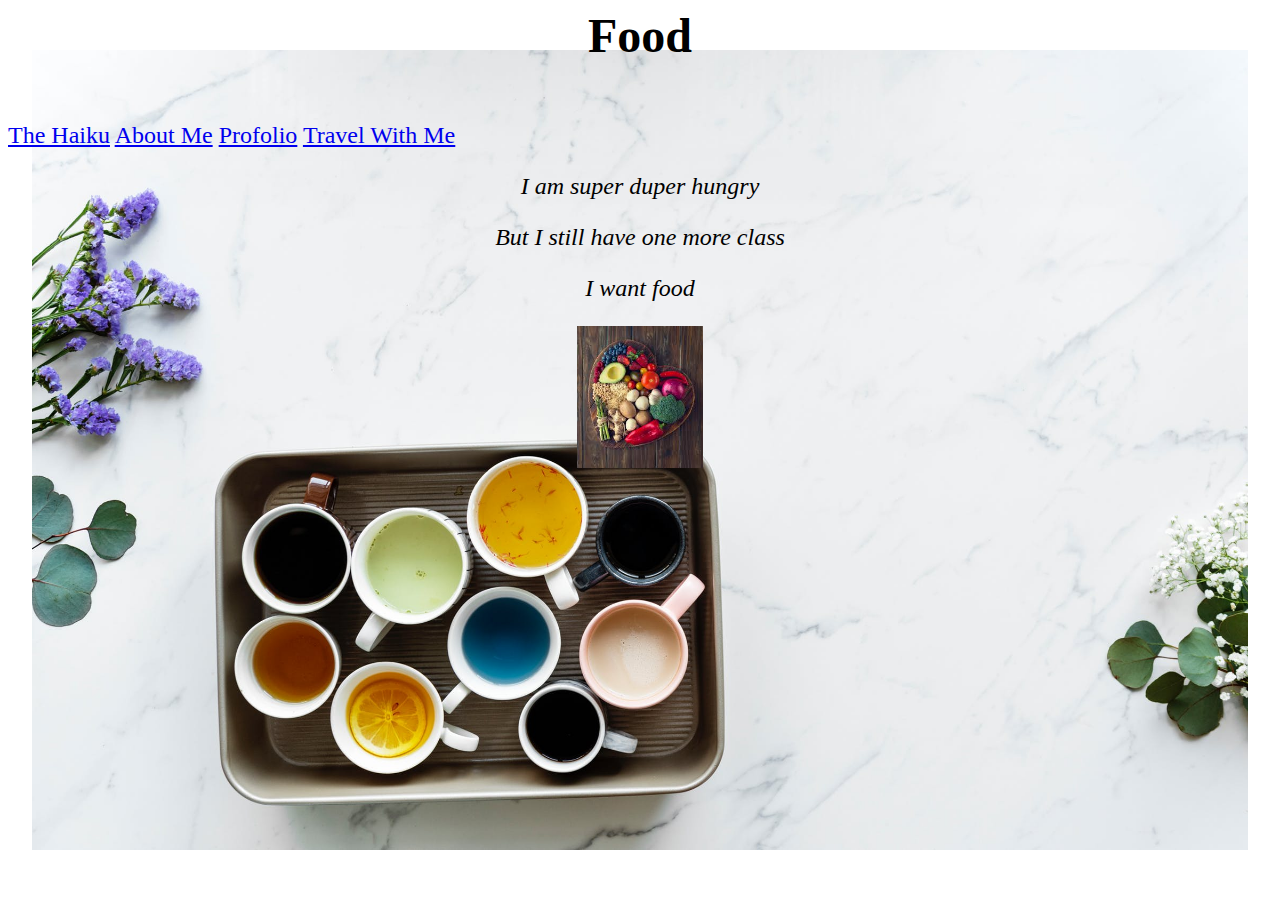
==== index.html @ a1c09dfc "Initial Commit" ====
<idoctype html>
<html lang="en">

<head>
  <title>Grace W's First Webpage</title>
  <link rel="stylesheet" type="text/css" href="Grace.css">
</head>

<body>
  <font size="5">
    <font face="times new roman">
  <h1>Food</h1>
  <br>
        <a href="index.html">The Haiku</a>
        <a href="aboutme.html">About Me</a>
        <a href="profolio.html">Profolio</a>
        <a href="travel.html">Travel With Me</a>
  </br>
  <p>I am super duper hungry</p>
  <p>But I still have one more class</p>
  <p>I want food</p>
  <img src="images/heartbow.jpg" alt=<"heartbow class"="jpg"></heartbow>
</body>

</html>
---- Grace.css ----
p{
 color:black;
 font-style:italic;
 text-align:center;
} 

h1{
    text-align:center;
}

body{
    background-image: url(images/background.jpeg);
    background-repeat: no-repeat;
    background-size: 95%;
    background-position: center;
}

img{
    display:block;
    margin-left:auto;
    margin-right:auto;
    width:10%;
}

a{
    text-align: center
}
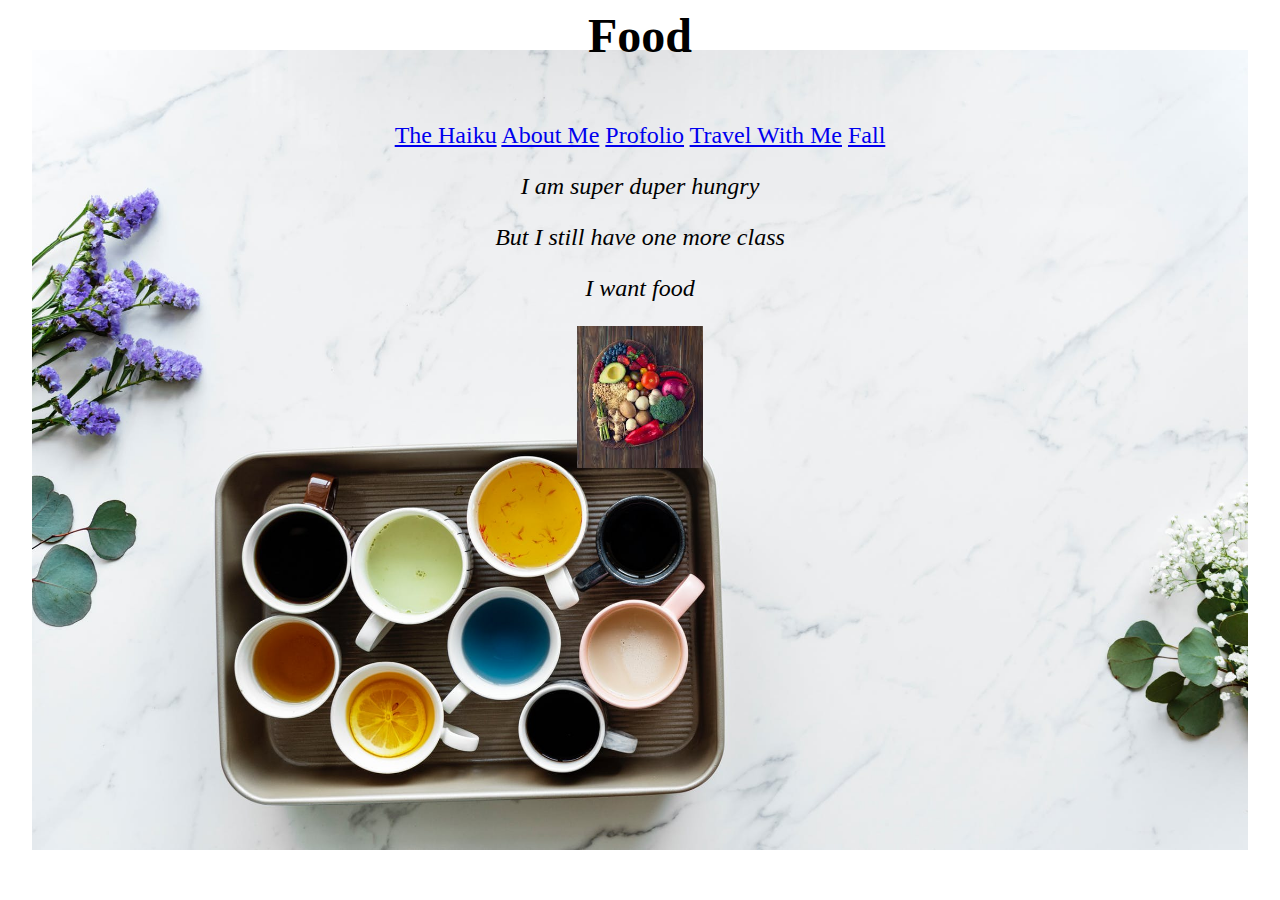
==== commit aa8632c9: "work" ====
--- a/index.html
+++ b/index.html
@@ -10,12 +10,15 @@
   <font size="5">
     <font face="times new roman">
   <h1>Food</h1>
+  <center>
   <br>
         <a href="index.html">The Haiku</a>
         <a href="aboutme.html">About Me</a>
         <a href="profolio.html">Profolio</a>
         <a href="travel.html">Travel With Me</a>
+        <a href="Fall.html">Fall</a>
   </br>
+  </center>
   <p>I am super duper hungry</p>
   <p>But I still have one more class</p>
   <p>I want food</p>
